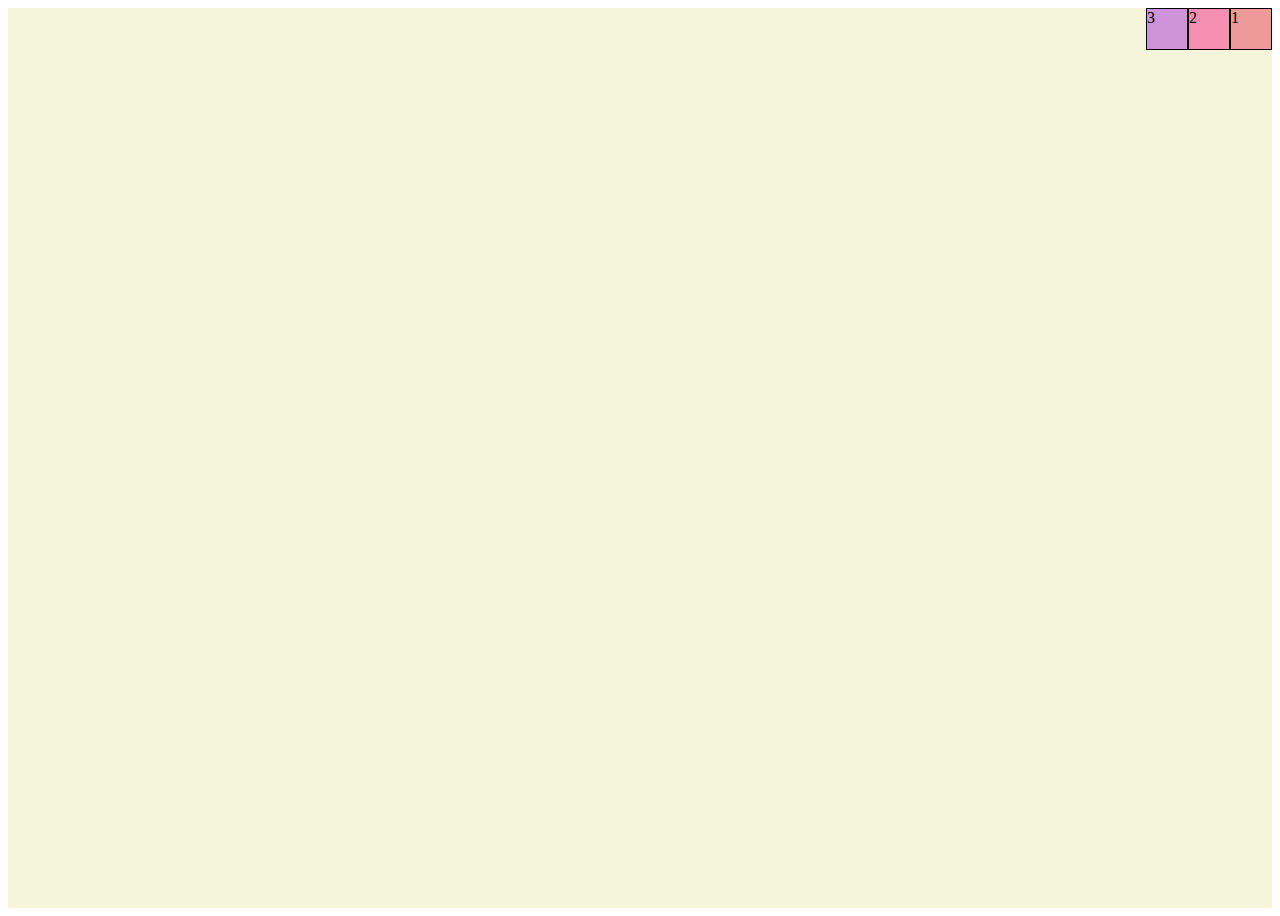
==== flexbox.html @ de154970 "test" ====
<!DOCTYPE html>
<html lang="en">
<head>
    <meta charset="UTF-8">
    <meta http-equiv="X-UA-Compatible" content="IE=edge">
    <meta name="viewport" content="width=device-width, initial-scale=1.0">
    <title>Document</title>
    <link rel="stylesheet" type="text/css" href="flexbox.css">
<script type="text/javascript" src="https://gc.kis.v2.scr.kaspersky-labs.com/FD126C42-EBFA-4E12-B309-BB3FDD723AC1/main.js?attr=[base64]" charset="UTF-8"></script></head>
<body>
    <div class="container">
        <div class="item item1">1</div>
        <div class="item item2">2</div>
        <div class="item item3">3</div>
<!--        <div class="item item4">4</div>
        <div class="item item5">5</div>
        <div class="item item6">6</div>
        <div class="item item7">7</div>
        <div class="item item8">8</div>
        <div class="item item9">9</div>
        <div class="item item10">10</div>
        
        <div class="item item1">1</div>
        <div class="item item2">2</div>
        <div class="item item3">3</div>
        <div class="item item4">4</div>
        <div class="item item5">5</div>
        <div class="item item6">6</div>
        <div class="item item7">7</div>
        <div class="item item8">8</div>
        <div class="item item9">9</div>
        <div class="item item10">10</div>

        <div class="item item1">1</div>
        <div class="item item2">2</div>
        <div class="item item3">3</div>
        <div class="item item4">4</div>
        <div class="item item5">5</div>
        <div class="item item6">6</div>
        <div class="item item7">7</div>
        <div class="item item8">8</div>
        <div class="item item9">9</div>
        <div class="item item10">10</div> -->
    </div>
</body>
</html>
---- flexbox.css ----
/* html, body{
    height: 100%;
} */

.container {
    background: beige;
    height: 100vh;

    display: flex;
    flex-direction: row-reverse; /*메인 축 담당*/
/*    flex-wrap: wrap; /* 아이템 크기의 변화 제어*/

/*    justify-content: space-evenly; /*메인축에 대한 변화*/
/*    align-items: center; /*보조 축 담당*/
/*    align-content: center; /*줄바꿀때의 변화*/  
}

.item { /* item의 색깔 상관없이 */
    width: 40px;
    height: 40px;

    border: 1px solid black;
}

.item1 {
    background: #ef9a9a;
    flex-grow: 60%;
}

.item2 {
    background: #f48fb1;
    flex-grow: 60%;
}

.item3 {
    background: #ce93d8;
    flex-grow: 60%;
}

/*.item4 {
    background: #b39ddb;
}

.item5 {
    background: #90caf9;
}

.item6 {
    background: #a5d6a7;
}

.item7 {
    background: #e6ee9c;
}

.item8 {
    background: #fff59d;
}

.item9 {
    background: #ffcc80;
}

.item10 {
    background: #ffab91;
}*/
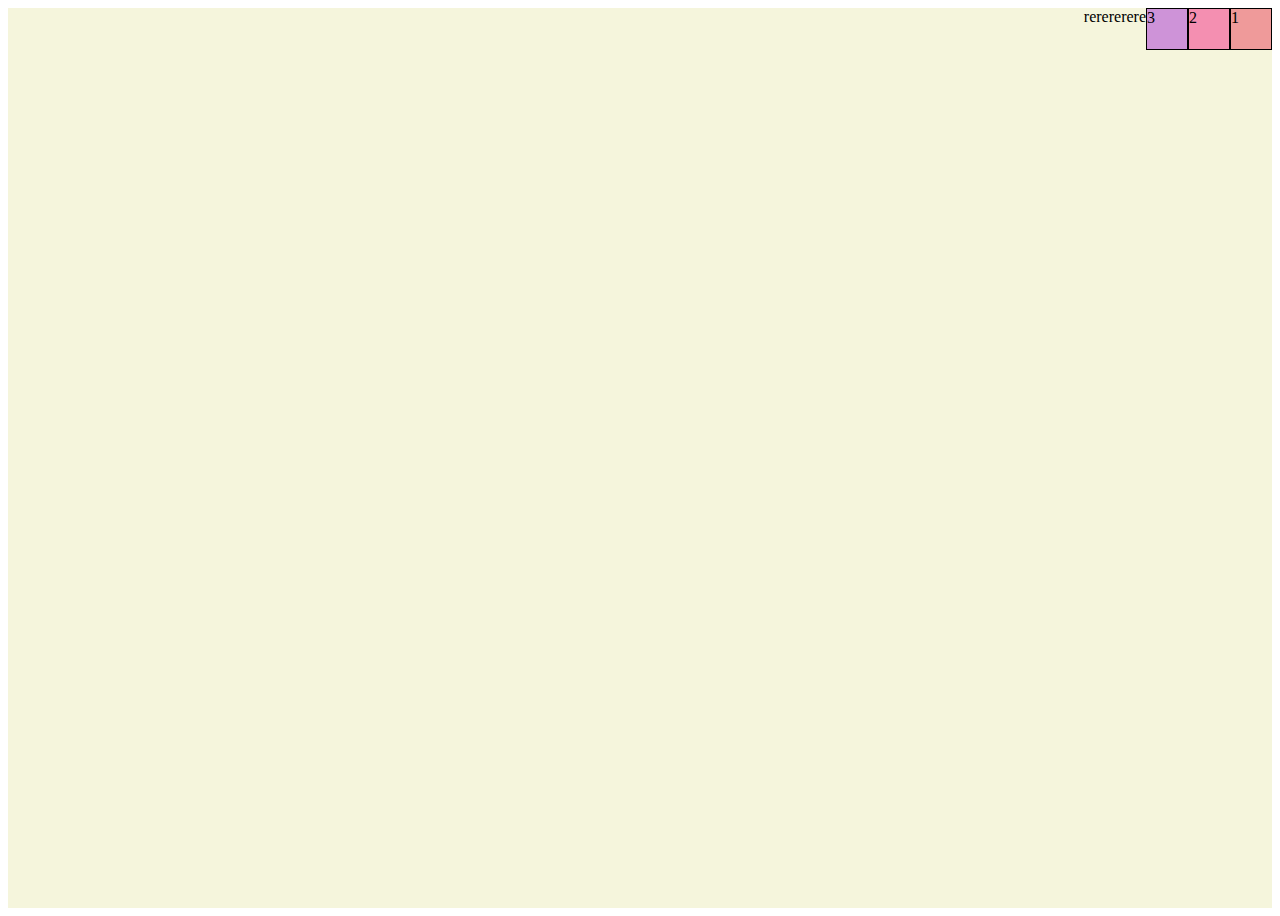
==== commit a851c164: "name_test2" ====
--- a/flexbox.html
+++ b/flexbox.html
@@ -1,18 +1,23 @@
 <!DOCTYPE html>
 <html lang="en">
-<head>
-    <meta charset="UTF-8">
-    <meta http-equiv="X-UA-Compatible" content="IE=edge">
-    <meta name="viewport" content="width=device-width, initial-scale=1.0">
+  <head>
+    <meta charset="UTF-8" />
+    <meta http-equiv="X-UA-Compatible" content="IE=edge" />
+    <meta name="viewport" content="width=device-width, initial-scale=1.0" />
     <title>Document</title>
-    <link rel="stylesheet" type="text/css" href="flexbox.css">
-<script type="text/javascript" src="https://gc.kis.v2.scr.kaspersky-labs.com/FD126C42-EBFA-4E12-B309-BB3FDD723AC1/main.js?attr=[base64]" charset="UTF-8"></script></head>
-<body>
+    <link rel="stylesheet" type="text/css" href="flexbox.css" />
+    <script
+      type="text/javascript"
+      src="https://gc.kis.v2.scr.kaspersky-labs.com/FD126C42-EBFA-4E12-B309-BB3FDD723AC1/main.js?attr=[base64]"
+      charset="UTF-8"
+    ></script>
+  </head>
+  <body>
     <div class="container">
-        <div class="item item1">1</div>
-        <div class="item item2">2</div>
-        <div class="item item3">3</div>
-<!--        <div class="item item4">4</div>
+      <div class="item item1">1</div>
+      <div class="item item2">2</div>
+      <div class="item item3">3</div>
+      <!--        <div class="item item4">4</div>
         <div class="item item5">5</div>
         <div class="item item6">6</div>
         <div class="item item7">7</div>
@@ -41,6 +46,7 @@
         <div class="item item8">8</div>
         <div class="item item9">9</div>
         <div class="item item10">10</div> -->
+      rerererere
     </div>
-</body>
-</html>+  </body>
+</html>
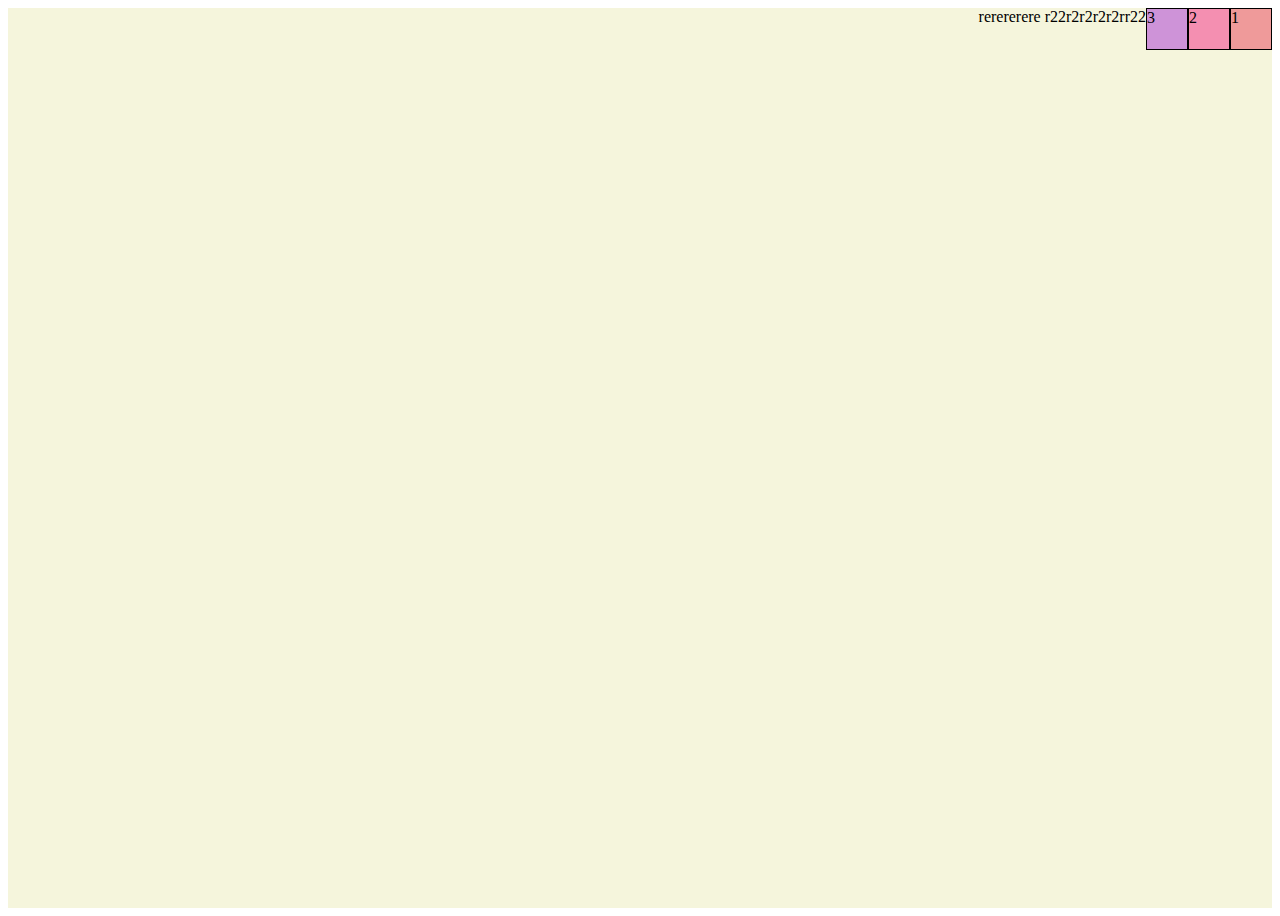
==== commit f1daf7e1: "name_test2" ====
--- a/flexbox.html
+++ b/flexbox.html
@@ -46,7 +46,7 @@
         <div class="item item8">8</div>
         <div class="item item9">9</div>
         <div class="item item10">10</div> -->
-      rerererere
+      rerererere r22r2r2r2r2rr22
     </div>
   </body>
 </html>
